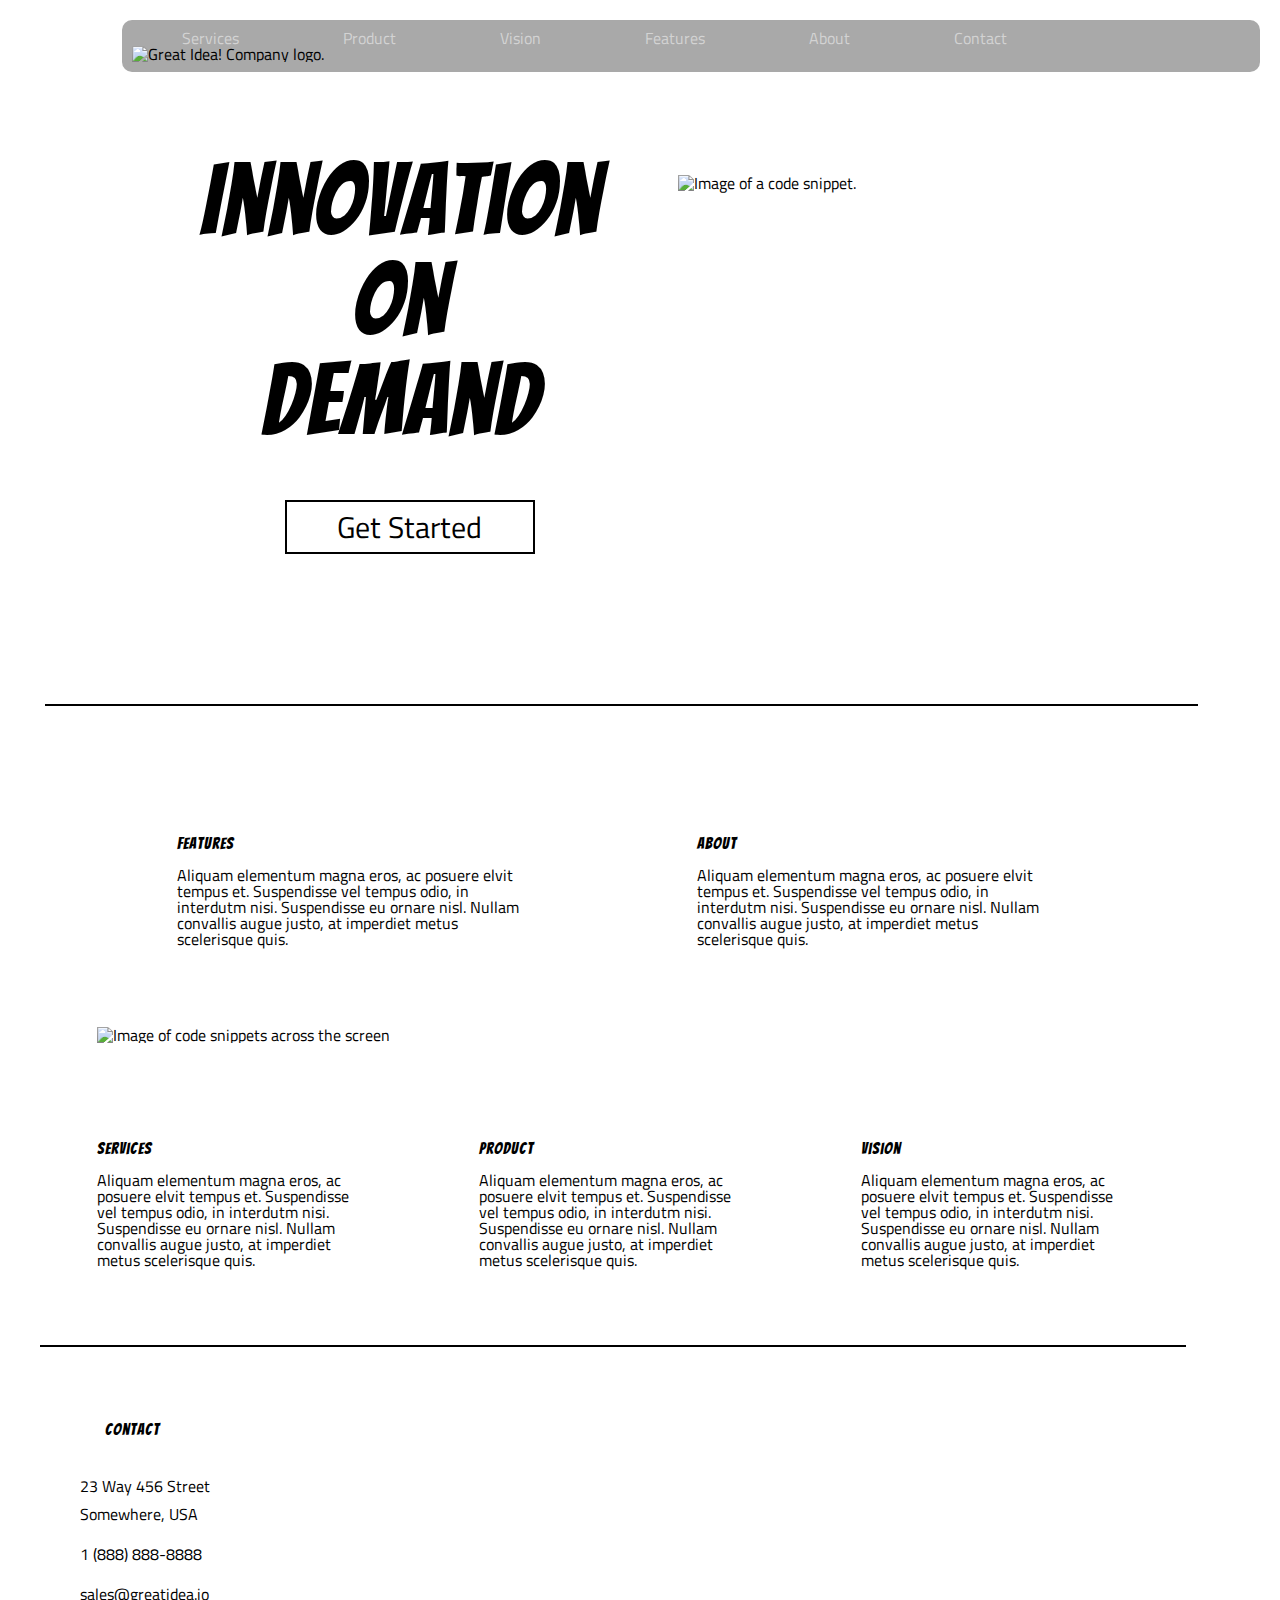
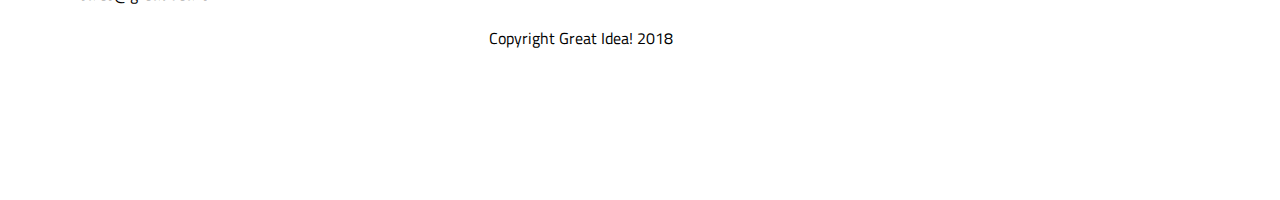
==== great-idea/index.html @ 1a120cb6 "loaded my HTML and CSS from my other project" ====
<!doctype html>

<html lang="en">
<head>
  <meta charset="utf-8">

  <title>Great Idea!</title>

  <link href="https://fonts.googleapis.com/css?family=Bangers|Titillium+Web" rel="stylesheet">
  <link rel="stylesheet" href="css/index.css">

  <!--[if lt IE 9]>
    <script src="https://cdnjs.cloudflare.com/ajax/libs/html5shiv/3.7.3/html5shiv.js"></script>
  <![endif]-->
</head>
  <body>
    <!--This div contains the navigation bar-->
    <div class="header">
      <header class="navbar">
        <nav>
          <a href="services.html">Services</a>
          <a href="#">Product</a>
          <a href="#">Vision</a>
          <a href="#">Features</a>
          <a href="#">About</a>
          <a href="#">Contact</a>
        </nav>
        <!--this is the small nav pictutre in the top right corner of the page-->
        <img class="logo" src="img/logo.png" alt="Great Idea! Company logo.">
      <header> 
    </div>
    <!--this div is the top section with the big title and big photo-->
    <div class="topsection">
      <section class="main-title">
        <h1>Innovation<br>On<br>Demand</h1>
        <div class="button">Get Started</div>
        <!--this is the big circle picture -->
        <img class="mid" src="img/header-img.png" alt="Image of a code snippet.">
      </section>
    </div>
    <!--this div is the main content of the page. it contains thw 5 sections and the one big picture-->
    <div class="maincontent">
      <section class="features">
        <h2>Features</h2>
        <p>Aliquam elementum magna eros, ac posuere elvit tempus et. Suspendisse vel tempus odio, in interdutm nisi. Suspendisse eu ornare nisl. Nullam convallis augue justo, at imperdiet metus scelerisque quis.
        </p>
      </section>
      <section class="about">
        <h2>About</h2>
        <p>Aliquam elementum magna eros, ac posuere elvit tempus et. Suspendisse vel tempus odio, in interdutm nisi. Suspendisse eu ornare nisl. Nullam convallis augue justo, at imperdiet metus scelerisque quis.
        </p>
      </section>
      <div>
        <!--this is the big picture in between the sections. This is the last picture on the page-->
        <img class="middle-img" src="img/mid-page-accent.jpg" alt="Image of code snippets across the screen">
      </div>
      <section class="services">
        <h2>Services</h2>
        <p>Aliquam elementum magna eros, ac posuere elvit tempus et. Suspendisse vel tempus odio, in interdutm nisi. Suspendisse eu ornare nisl. Nullam convallis augue justo, at imperdiet metus scelerisque quis.
        </p>
      </section>
      <section class="product">
        <h2>Product</h2>
        <p>Aliquam elementum magna eros, ac posuere elvit tempus et. Suspendisse vel tempus odio, in interdutm nisi. Suspendisse eu ornare nisl. Nullam convallis augue justo, at imperdiet metus scelerisque quis.
        </p>
      </section>
      <section class="vision">
        <h2>Vision</h2>
        <p>Aliquam elementum magna eros, ac posuere elvit tempus et. Suspendisse vel tempus odio, in interdutm nisi. Suspendisse eu ornare nisl. Nullam convallis augue justo, at imperdiet metus scelerisque quis.
        </p>
      </section>
    </div>
    <!--this div is the footer element and contains all the information after the last border-->
    <div class="footer">
      <footer>
        <h4>Contact</h4>
        <address>
          23 Way 456 Street<br>
          Somewhere, USA
          <span id="line"><br>1 (888) 888-8888<br>
          sales@greatidea.io</span>
        <address><br>
        <span id="copy">Copyright Great Idea! 2018</span>
      </footer>
    </div>   
  </body>
</html>
---- great-idea/css/index.css ----
/* http://meyerweb.com/eric/tools/css/reset/ 
   v2.0 | 20110126
   License: none (public domain)
*/

html, body, div, span, applet, object, iframe,
h1, h2, h3, h4, h5, h6, p, blockquote, pre,
a, abbr, acronym, address, big, cite, code,
del, dfn, em, img, ins, kbd, q, s, samp,
small, strike, strong, sub, sup, tt, var,
b, u, i, center,
dl, dt, dd, ol, ul, li,
fieldset, form, label, legend,
table, caption, tbody, tfoot, thead, tr, th, td,
article, aside, canvas, details, embed, 
figure, figcaption, footer, header, hgroup, 
menu, nav, output, ruby, section, summary,
time, mark, audio, video {
	margin: 0;
	padding: 0;
	border: 0;
	font-size: 100%;
	font: inherit;
	vertical-align: baseline;
}
/* HTML5 display-role reset for older browsers */
article, aside, details, figcaption, figure, 
footer, header, hgroup, menu, nav, section {
	display: block;
}
body {
	line-height: 1;
}
ol, ul {
	list-style: none;
}
blockquote, q {
	quotes: none;
}
blockquote:before, blockquote:after,
q:before, q:after {
	content: '';
	content: none;
}
table {
	border-collapse: collapse;
	border-spacing: 0;
}

/* Set every element's box-sizing to border-box */
* {
    box-sizing: border-box;
}

html, body {
    height: 100%;
    font-family: 'Titillium Web', sans-serif;
}

h1, h2, h3, h4, h5 {
    font-family: 'Bangers', cursive;
    letter-spacing: 1px;
    margin-bottom: 15px;
}
*{
	width: width 100%;
	margin:0px;
	padding:0px;
}
/* Copy and paste your work from yesterday here and start to refactor into flexbox */
/*starting from the top of the page and working my way down*/
/*starting from the top of the page and working my way down*/
body{
   margin: 20px;
}
/*this is the start of the nav bar styles*/
.navbar{
  margin:20px; 
}
.header{
  position:absolute; 
  top:0px;
  left:8%;
  
}

.navbar{
  position:fixed;
  background-color:darkgrey;
  padding:10px;
  border-radius: 10px;
  z-index: 10;
}
.navbar a{
  color: lightgrey; 
  text-decoration: none;
  text-align: center;
  padding:25px;
  margin:25px;
  
}

.navbar a:hover{
  color:black;
}

nav{
  display:inline;
}
/*this is the start of the top section styles*/
h1{
  font-size: 100px;
  margin:150px auto 50px 250px;	
  text-align: center;
  position: relative;
  left:-30%;
}

.button{
  border: black solid 2px;
  font-size: 30px;
  text-align: center;
  padding: 10px 20px;
  max-width: 250px;
  margin: auto auto auto 240px;
  position: relative;
}

.button:hover{
  background-color:lightgrey;
}

.topsection{
  border-bottom: black 2px solid;
  margin-left:2% ;
  margin-right: 5%;
  margin-bottom: 50px;
  padding-bottom: 150px;
}
/*this is the big circle photo style*/
.mid{
  display: inline-block;
  position: absolute;
  top: 175px;
  right:8%;
  width: 500px;
  height:500px;
}

/*this is the start of the main content section. these styles are for the 5 sections elements and the big photo*/
/*styling for the top two sections about the photo*/
.maincontent .features, .about{
  max-width: 45%;
  display: inline-block; 
  position: relative;
  left:5%;
  padding: 7%;
}
/*this is the big photo in between the sections*/
.middle-img{
   display:block;
   position:relative;
   width: 90%;
   left:5%;

}
/*this is styling for the bottom three section below the big photo*/
.services, .product , .vision{
   display:inline-block;
   position: relative; 
   max-width: 33%;
   padding:5%;
   margin-top: 40px;
   margin-bottom: 20px;
}

.maincontent{
   border-bottom: black 2px solid;
   margin: 20px;
  margin-right:6%;
}
/*this is the start of the styling for the footer element*/
#line{
   line-height: 40px; 
}

#copy{
   position: relative;
   left:33%;	
   padding-bottom: 150px;
}

.footer{
  position: relative ;
  left: 60px;
  top: 30px;
}
/*this was top give space between the copy right and the botttom of the page*/
.footer h4{
  padding:25px;
}
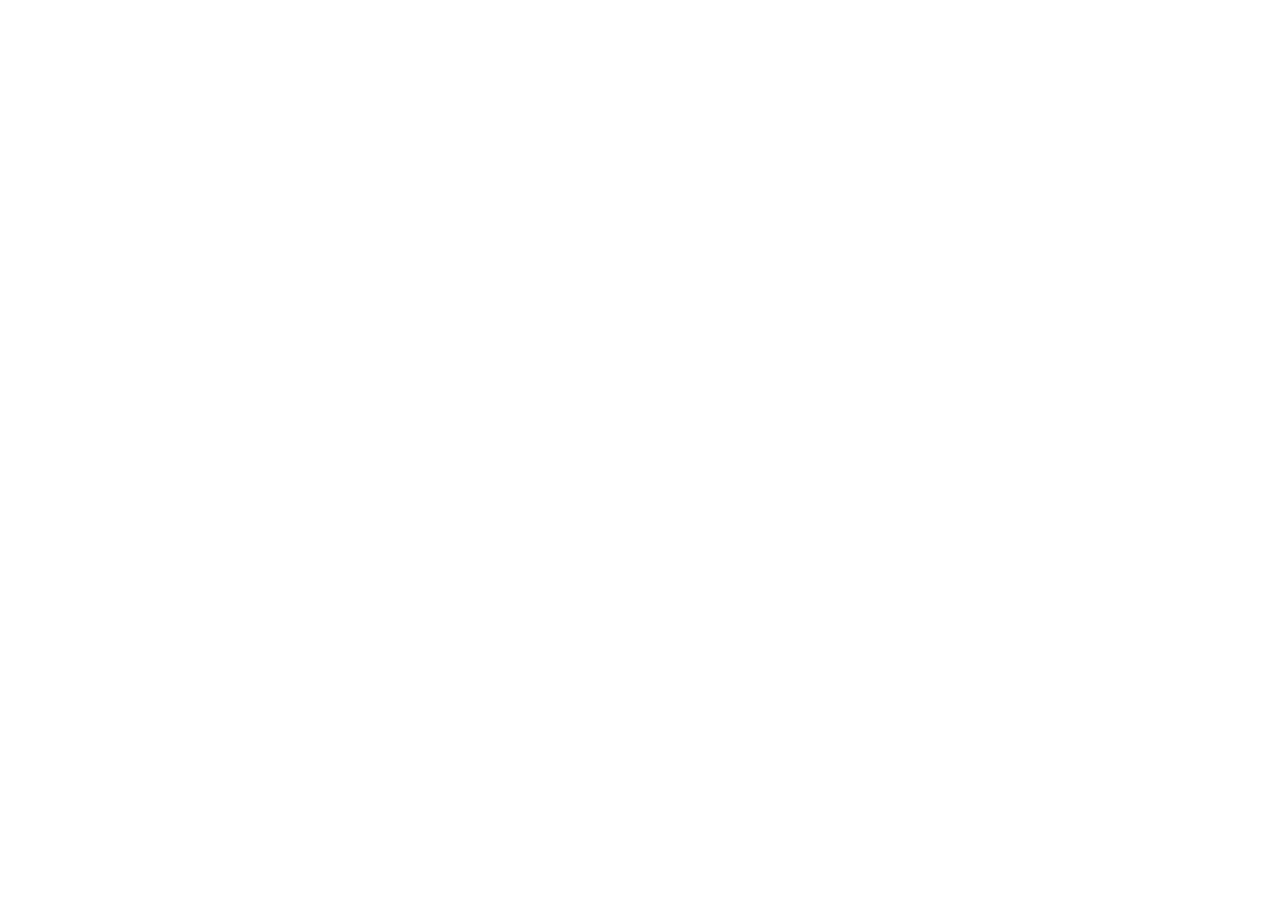
==== commit 1e5e7c31: "before i added my index.html from my other project" ====
--- a/great-idea/index.html
+++ b/great-idea/index.html
@@ -14,74 +14,5 @@
   <![endif]-->
 </head>
   <body>
-    <!--This div contains the navigation bar-->
-    <div class="header">
-      <header class="navbar">
-        <nav>
-          <a href="services.html">Services</a>
-          <a href="#">Product</a>
-          <a href="#">Vision</a>
-          <a href="#">Features</a>
-          <a href="#">About</a>
-          <a href="#">Contact</a>
-        </nav>
-        <!--this is the small nav pictutre in the top right corner of the page-->
-        <img class="logo" src="img/logo.png" alt="Great Idea! Company logo.">
-      <header> 
-    </div>
-    <!--this div is the top section with the big title and big photo-->
-    <div class="topsection">
-      <section class="main-title">
-        <h1>Innovation<br>On<br>Demand</h1>
-        <div class="button">Get Started</div>
-        <!--this is the big circle picture -->
-        <img class="mid" src="img/header-img.png" alt="Image of a code snippet.">
-      </section>
-    </div>
-    <!--this div is the main content of the page. it contains thw 5 sections and the one big picture-->
-    <div class="maincontent">
-      <section class="features">
-        <h2>Features</h2>
-        <p>Aliquam elementum magna eros, ac posuere elvit tempus et. Suspendisse vel tempus odio, in interdutm nisi. Suspendisse eu ornare nisl. Nullam convallis augue justo, at imperdiet metus scelerisque quis.
-        </p>
-      </section>
-      <section class="about">
-        <h2>About</h2>
-        <p>Aliquam elementum magna eros, ac posuere elvit tempus et. Suspendisse vel tempus odio, in interdutm nisi. Suspendisse eu ornare nisl. Nullam convallis augue justo, at imperdiet metus scelerisque quis.
-        </p>
-      </section>
-      <div>
-        <!--this is the big picture in between the sections. This is the last picture on the page-->
-        <img class="middle-img" src="img/mid-page-accent.jpg" alt="Image of code snippets across the screen">
-      </div>
-      <section class="services">
-        <h2>Services</h2>
-        <p>Aliquam elementum magna eros, ac posuere elvit tempus et. Suspendisse vel tempus odio, in interdutm nisi. Suspendisse eu ornare nisl. Nullam convallis augue justo, at imperdiet metus scelerisque quis.
-        </p>
-      </section>
-      <section class="product">
-        <h2>Product</h2>
-        <p>Aliquam elementum magna eros, ac posuere elvit tempus et. Suspendisse vel tempus odio, in interdutm nisi. Suspendisse eu ornare nisl. Nullam convallis augue justo, at imperdiet metus scelerisque quis.
-        </p>
-      </section>
-      <section class="vision">
-        <h2>Vision</h2>
-        <p>Aliquam elementum magna eros, ac posuere elvit tempus et. Suspendisse vel tempus odio, in interdutm nisi. Suspendisse eu ornare nisl. Nullam convallis augue justo, at imperdiet metus scelerisque quis.
-        </p>
-      </section>
-    </div>
-    <!--this div is the footer element and contains all the information after the last border-->
-    <div class="footer">
-      <footer>
-        <h4>Contact</h4>
-        <address>
-          23 Way 456 Street<br>
-          Somewhere, USA
-          <span id="line"><br>1 (888) 888-8888<br>
-          sales@greatidea.io</span>
-        <address><br>
-        <span id="copy">Copyright Great Idea! 2018</span>
-      </footer>
-    </div>   
   </body>
 </html>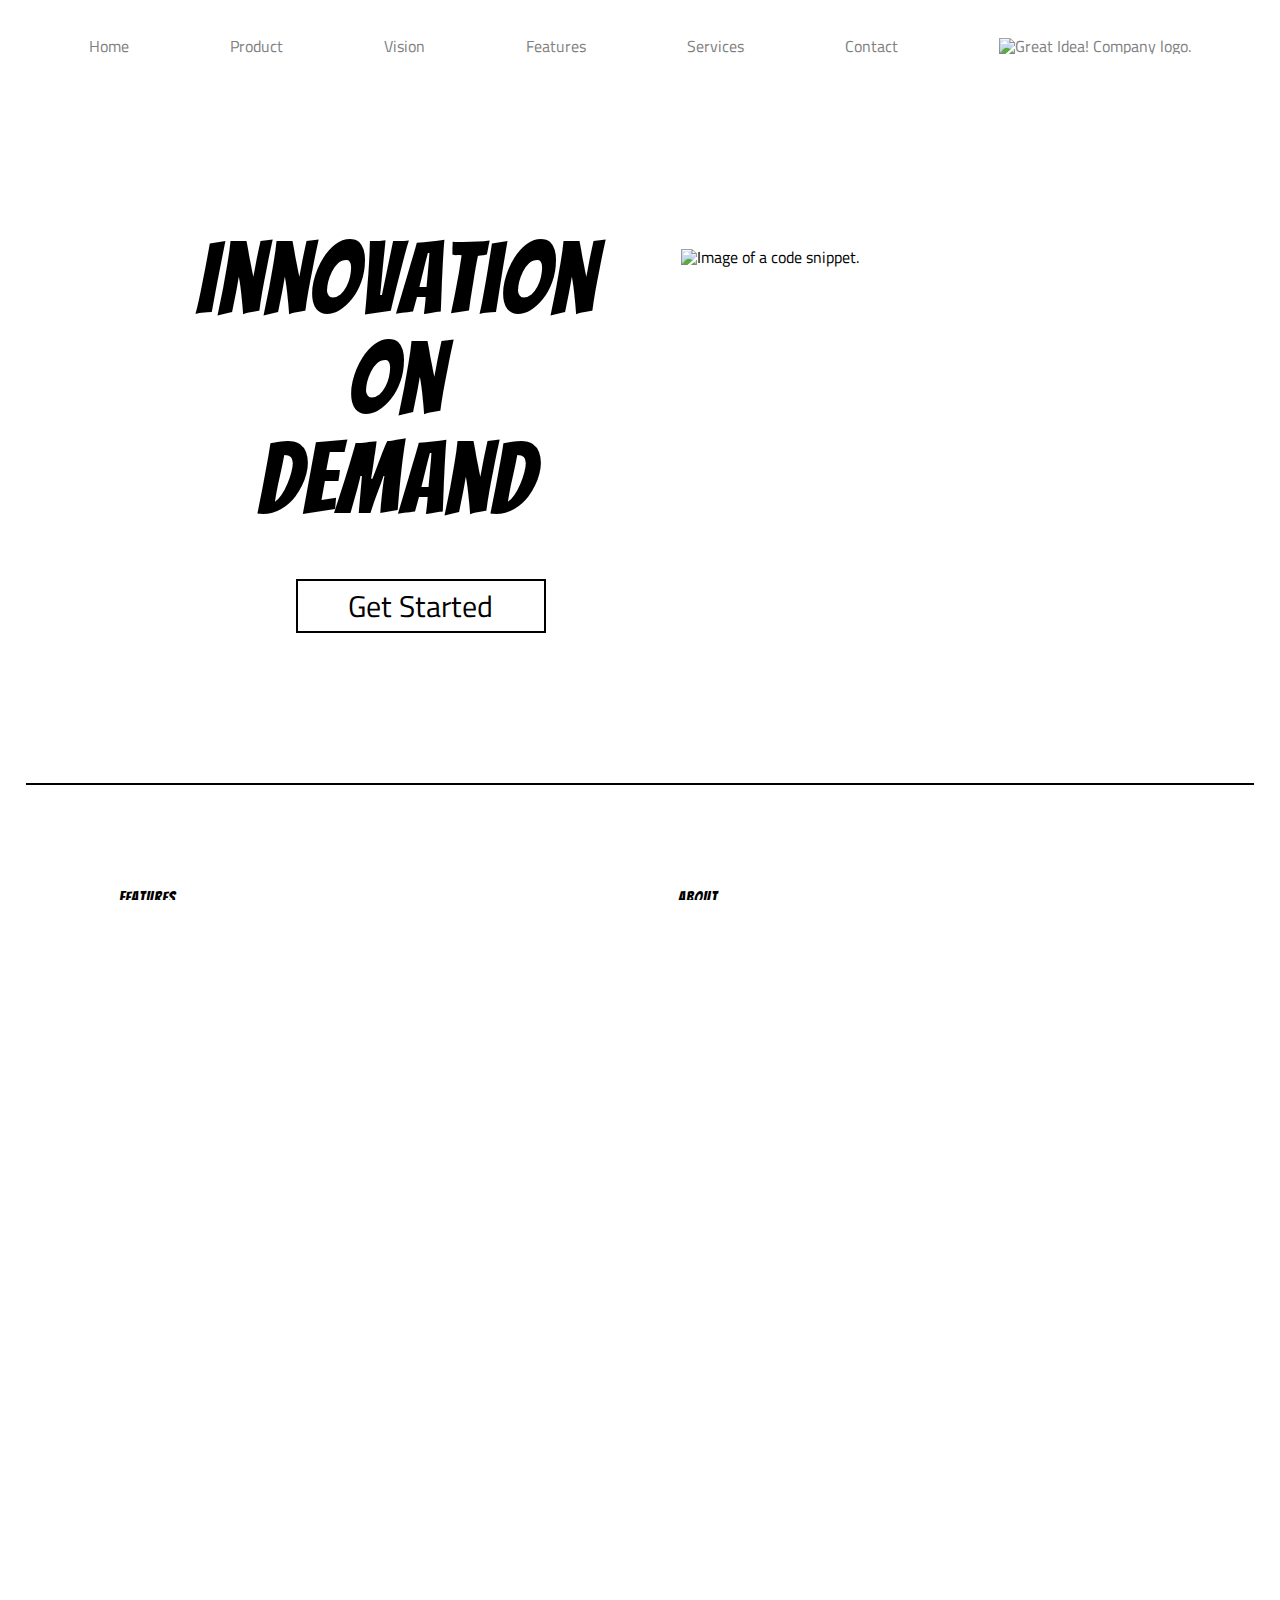
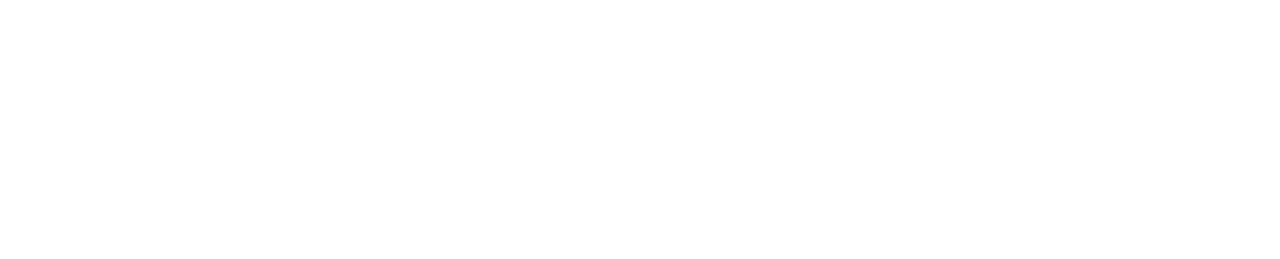
==== commit edc03d13: "just connected the two webpages and am commit and pushing this before i start the stretch goals and " ====
--- a/great-idea/index.html
+++ b/great-idea/index.html
@@ -13,6 +13,74 @@
     <script src="https://cdnjs.cloudflare.com/ajax/libs/html5shiv/3.7.3/html5shiv.js"></script>
   <![endif]-->
 </head>
-  <body>
+    <body>
+      <!--This div contains the navigation bar-->
+      <div class="header">
+        <header>
+          <nav class="navcontainer">
+            <a class="box" href="index.html">Home</a>
+            <a class="box" href="#">Product</a>
+            <a class="box" href="#">Vision</a>
+            <a class="box" href="#">Features</a>
+            <a class="box" href="services.html">Services</a>
+            <a class="box" href="#">Contact</a>
+            <img class="box box6" src="img/logo.png" alt="Great Idea! Company logo.">
+          </nav>
+        <header> 
+      </div>
+      <!--this div is the top section with the big title and big photo-->
+      <div class="topsection">
+        <section class="main-title">
+          <h1>Innovation<br>On<br>Demand</h1>
+          <div class="button">Get Started</div>
+          <!--this is the big circle picture -->
+          <img class="mid" src="img/header-img.png" alt="Image of a code snippet.">
+        </section>
+      </div>
+      <!--this div is the main content of the page. it contains thw 5 sections and the one big picture-->
+      <div class="maincontent">
+        <section class="features">
+          <h2>Features</h2>
+          <p>Aliquam elementum magna eros, ac posuere elvit tempus et. Suspendisse vel tempus odio, in interdutm nisi. Suspendisse eu ornare nisl. Nullam convallis augue justo, at imperdiet metus scelerisque quis.
+          </p>
+        </section>
+        <section class="about">
+          <h2>About</h2>
+          <p>Aliquam elementum magna eros, ac posuere elvit tempus et. Suspendisse vel tempus odio, in interdutm nisi. Suspendisse eu ornare nisl. Nullam convallis augue justo, at imperdiet metus scelerisque quis.
+          </p>
+        </section>
+        <div>
+          <!--this is the big picture in between the sections. This is the last picture on the page-->
+          <img class="middle-img" src="img/mid-page-accent.jpg" alt="Image of code snippets across the screen">
+        </div>
+        <section class="services">
+          <h2>Services</h2>
+          <p>Aliquam elementum magna eros, ac posuere elvit tempus et. Suspendisse vel tempus odio, in interdutm nisi. Suspendisse eu ornare nisl. Nullam convallis augue justo, at imperdiet metus scelerisque quis.
+          </p>
+        </section>
+        <section class="product">
+          <h2>Product</h2>
+          <p>Aliquam elementum magna eros, ac posuere elvit tempus et. Suspendisse vel tempus odio, in interdutm nisi. Suspendisse eu ornare nisl. Nullam convallis augue justo, at imperdiet metus scelerisque quis.
+          </p>
+        </section>
+        <section class="vision">
+          <h2>Vision</h2>
+          <p>Aliquam elementum magna eros, ac posuere elvit tempus et. Suspendisse vel tempus odio, in interdutm nisi. Suspendisse eu ornare nisl. Nullam convallis augue justo, at imperdiet metus scelerisque quis.
+          </p>
+        </section>
+      </div>
+      <!--this div is the footer element and contains all the information after the last border-->
+      <div class="footer">
+        <footer>
+          <h4>Contact</h4>
+          <address>
+            23 Way 456 Street<br>
+            Somewhere, USA
+            <span id="line"><br>1 (888) 888-8888<br>
+            sales@greatidea.io</span>
+          <address><br>
+          <span id="copy">Copyright Great Idea! 2018</span>
+        </footer>
+      </div>
   </body>
 </html>--- a/great-idea/css/index.css
+++ b/great-idea/css/index.css
@@ -55,6 +55,7 @@
 html, body {
     height: 100%;
     font-family: 'Titillium Web', sans-serif;
+    overflow-x: hidden;
 }
 
 h1, h2, h3, h4, h5 {
@@ -62,140 +63,123 @@
     letter-spacing: 1px;
     margin-bottom: 15px;
 }
-*{
-	width: width 100%;
-	margin:0px;
-	padding:0px;
-}
-/* Copy and paste your work from yesterday here and start to refactor into flexbox */
+
+/* Your code starts here! */
+
 /*starting from the top of the page and working my way down*/
-/*starting from the top of the page and working my way down*/
-body{
-   margin: 20px;
-}
+
 /*this is the start of the nav bar styles*/
-.navbar{
-  margin:20px; 
-}
-.header{
-  position:absolute; 
-  top:0px;
-  left:8%;
-  
+.navcontainer{
+    display: flex;
+    justify-content: space-evenly;
+    align-items: center;
+    margin: 1%;
+    max-width: 100%;
 }
 
-.navbar{
-  position:fixed;
-  background-color:darkgrey;
-  padding:10px;
-  border-radius: 10px;
-  z-index: 10;
+.box{
+  justify-content: center;
+  vertical-align: text-bottom;
+  padding:2%;
+  text-decoration: none;
+  color:grey;   
 }
-.navbar a{
-  color: lightgrey; 
-  text-decoration: none;
-  text-align: center;
-  padding:25px;
-  margin:25px;
-  
+.box:hover{
+  color:black;
+
 }
-
-.navbar a:hover{
-  color:black;
-}
-
-nav{
-  display:inline;
-}
-/*this is the start of the top section styles*/
 h1{
-  font-size: 100px;
-  margin:150px auto 50px 250px;	
-  text-align: center;
-  position: relative;
-  left:-30%;
+	font-size: 100px;
+	margin:150px auto 50px 250px;	
+	text-align: center;
+	position: relative;
+	left:-30%;
 }
 
 .button{
-  border: black solid 2px;
-  font-size: 30px;
-  text-align: center;
-  padding: 10px 20px;
-  max-width: 250px;
-  margin: auto auto auto 240px;
-  position: relative;
+	border: black solid 2px;
+	font-size: 30px;
+	text-align: center;
+	padding: 10px 20px;
+	max-width: 250px;
+	margin: auto auto auto 270px;
+	position: relative;
 }
 
 .button:hover{
-  background-color:lightgrey;
+	background-color:lightgrey;
 }
 
 .topsection{
-  border-bottom: black 2px solid;
-  margin-left:2% ;
-  margin-right: 5%;
-  margin-bottom: 50px;
-  padding-bottom: 150px;
+	border-bottom: black 2px solid;
+	margin-left:2% ;
+	margin-right: 2%;
+	margin-bottom: 50px;
+	padding-bottom: 150px;
+	position: relative;
 }
 /*this is the big circle photo style*/
 .mid{
-  display: inline-block;
-  position: absolute;
-  top: 175px;
-  right:8%;
-  width: 500px;
-  height:500px;
+	display: inline-block;
+	position: absolute;
+	top:20px;
+	right:6%;
+	width: 500px;
+	height:500px;
 }
 
 /*this is the start of the main content section. these styles are for the 5 sections elements and the big photo*/
 /*styling for the top two sections about the photo*/
 .maincontent .features, .about{
-  max-width: 45%;
-  display: inline-block; 
-  position: relative;
-  left:5%;
-  padding: 7%;
+	max-width: 45%;
+	display: inline-block; 
+	position: relative;
+	left:4%;
+  padding: 4%;
+  line-height: 170%;
 }
 /*this is the big photo in between the sections*/
-.middle-img{
-   display:block;
-   position:relative;
-   width: 90%;
-   left:5%;
+ .middle-img{
+	 display:block;
+	 position:relative;
+	 width: 90%;
+	 left:5%;
 
-}
+ }
 /*this is styling for the bottom three section below the big photo*/
-.services, .product , .vision{
-   display:inline-block;
-   position: relative; 
-   max-width: 33%;
-   padding:5%;
-   margin-top: 40px;
+ .services, .product , .vision{
+	 display:inline-block;
+	 position: relative; 
+	 max-width: 33%;
+	 padding:5%;
+	 margin-top: 40px;
    margin-bottom: 20px;
-}
+   line-height: 170%;
+ }
 
-.maincontent{
-   border-bottom: black 2px solid;
-   margin: 20px;
-  margin-right:6%;
-}
-/*this is the start of the styling for the footer element*/
-#line{
-   line-height: 40px; 
-}
+ .maincontent{
+	 border-bottom: black 2px solid;
+	 margin: 20px;
+	margin-right:2%;
+ }
+ /*this is the start of the styling for the footer element*/
+ #line{
+	 line-height: 40px; 
+ }
 
-#copy{
-   position: relative;
-   left:33%;	
-   padding-bottom: 150px;
-}
+ #copy{
+	 position: relative;
+	 left:36%;	
+	 padding-bottom: 5%;
+ }
 
 .footer{
-  position: relative ;
-  left: 60px;
-  top: 30px;
+	position: relative ;
+	left: 60px;
+	top: 30px;
 }
 /*this was top give space between the copy right and the botttom of the page*/
 .footer h4{
-  padding:25px;
-}+	padding:25px;
+}
+
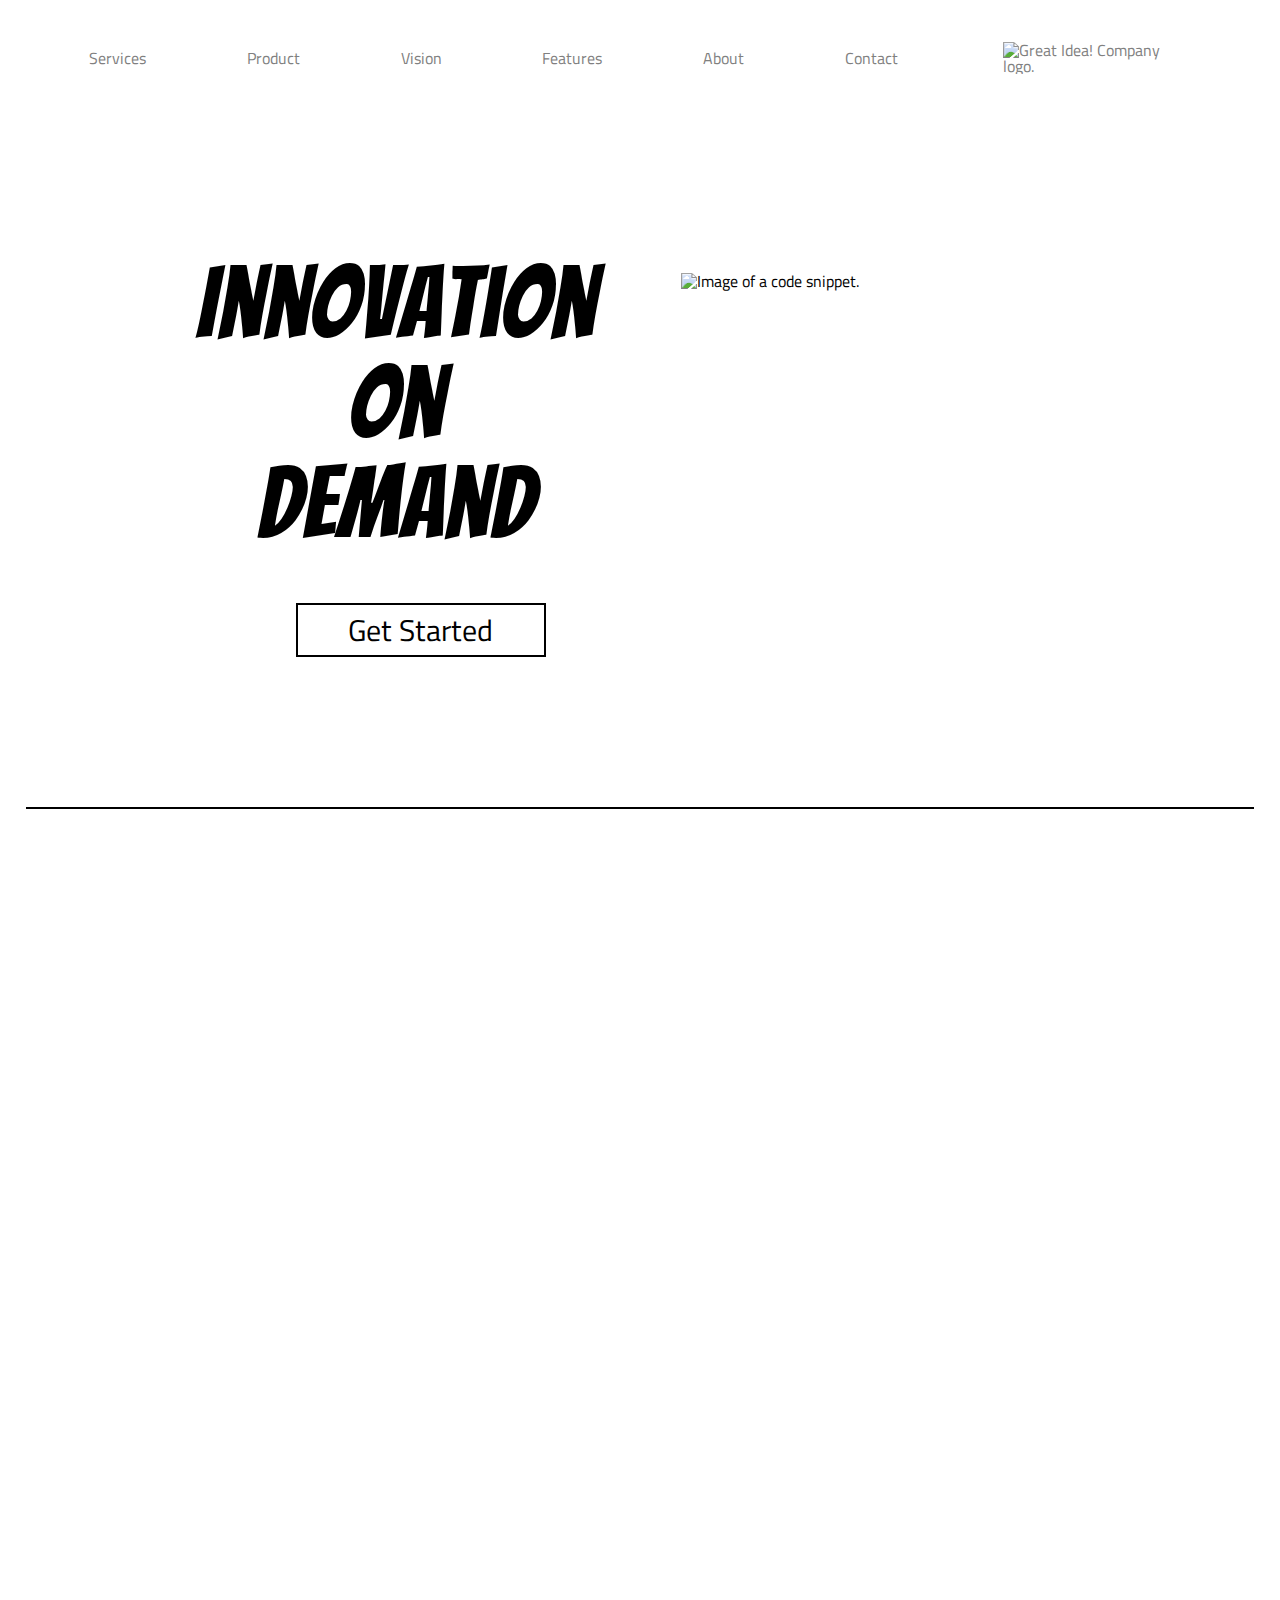
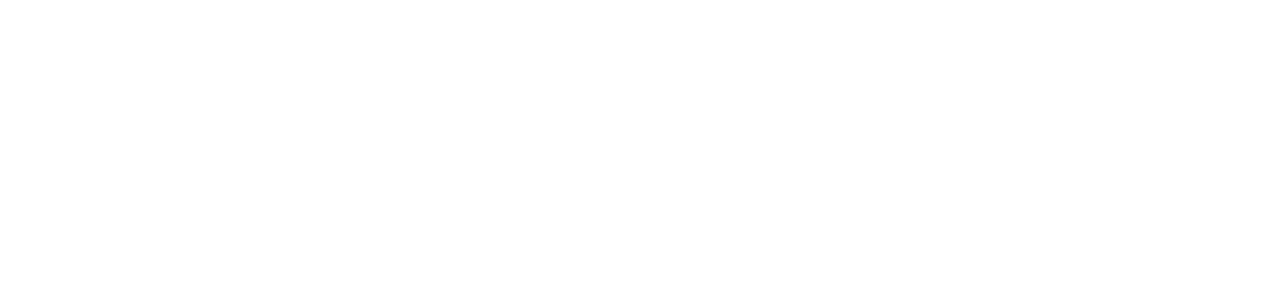
==== commit 4361509f: "this is the newly updated file with the logo as the home page" ====
--- a/great-idea/index.html
+++ b/great-idea/index.html
@@ -18,13 +18,13 @@
       <div class="header">
         <header>
           <nav class="navcontainer">
-            <a class="box" href="index.html">Home</a>
+            <a class="box" href="services.html">Services</a>
             <a class="box" href="#">Product</a>
             <a class="box" href="#">Vision</a>
             <a class="box" href="#">Features</a>
-            <a class="box" href="services.html">Services</a>
+            <a class="box" href="#">About</a>
             <a class="box" href="#">Contact</a>
-            <img class="box box6" src="img/logo.png" alt="Great Idea! Company logo.">
+            <a class="box box10"><img class="box box6" src="img/logo.png" alt="Great Idea! Company logo."></a>
           </nav>
         <header> 
       </div>
--- a/great-idea/css/index.css
+++ b/great-idea/css/index.css
@@ -87,6 +87,10 @@
 .box:hover{
   color:black;
 
+}
+
+.box10:hover{
+  opacity: 0.4;
 }
 h1{
 	font-size: 100px;
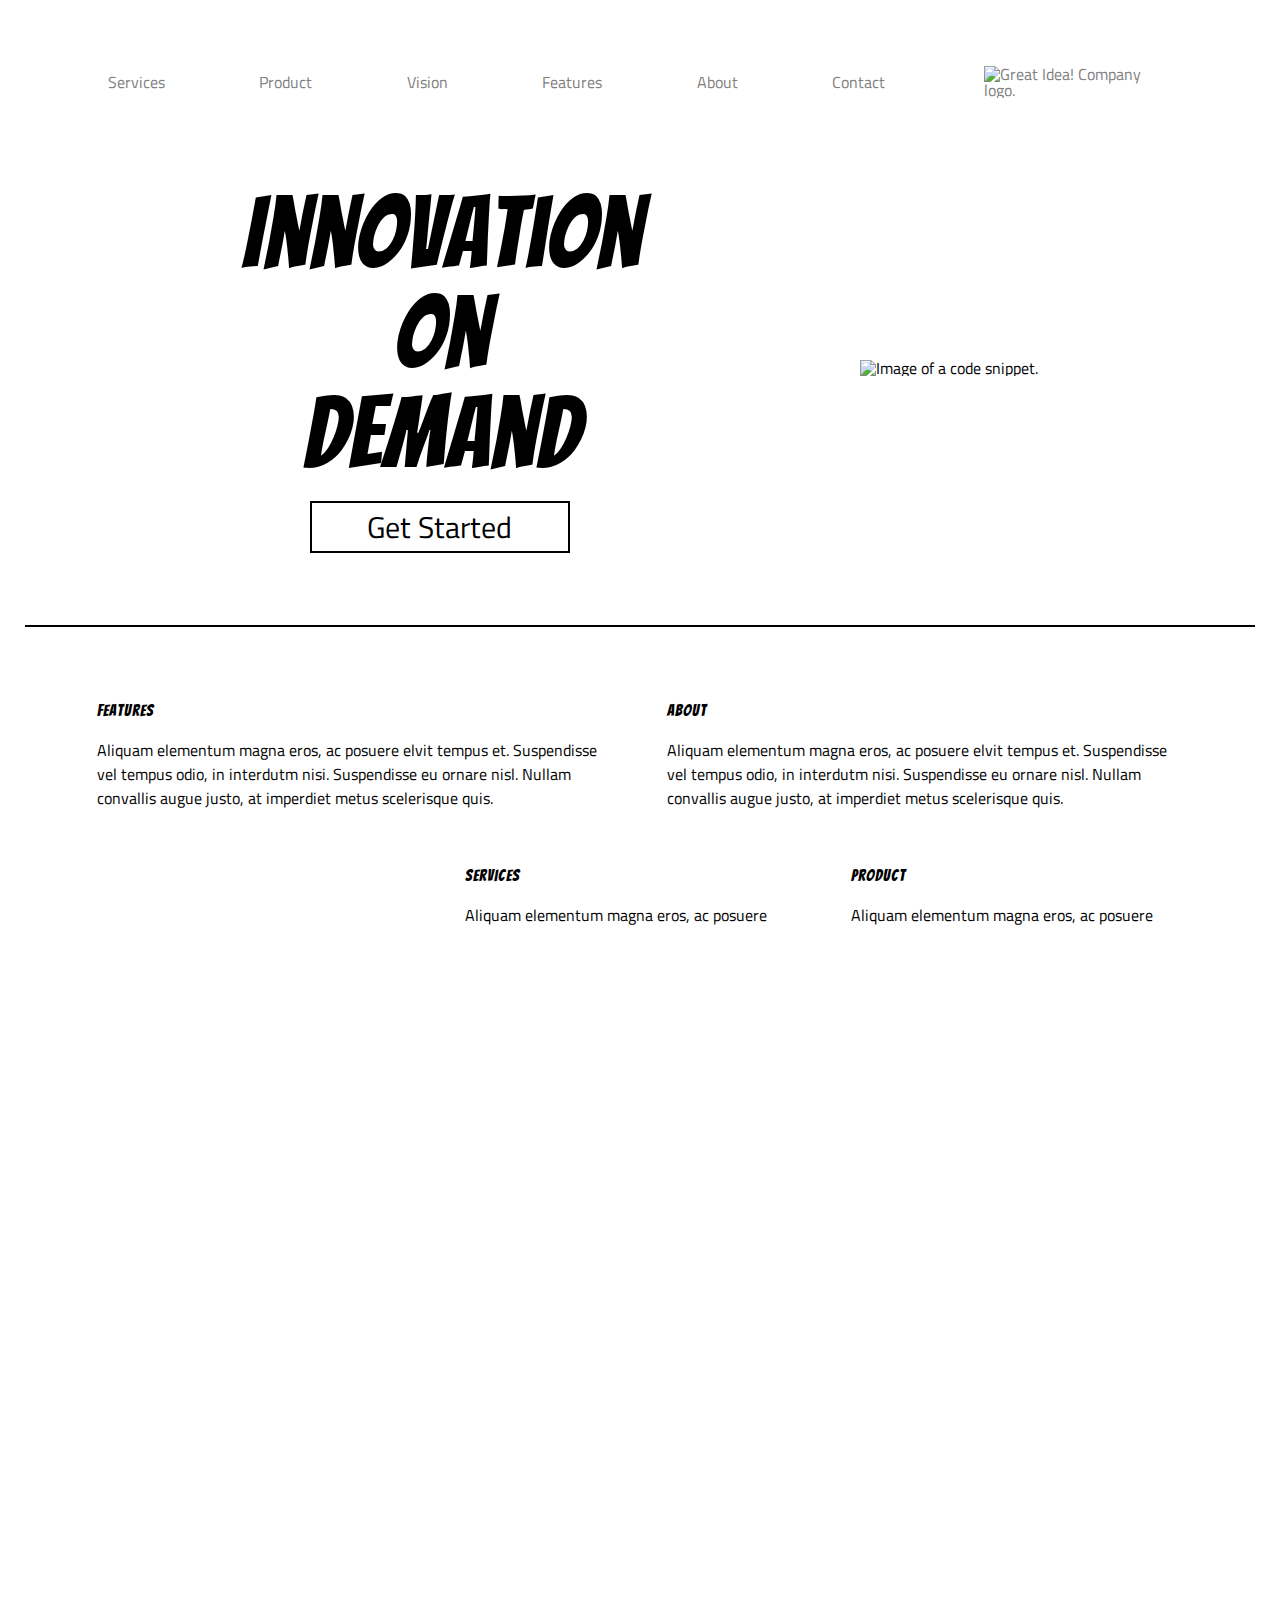
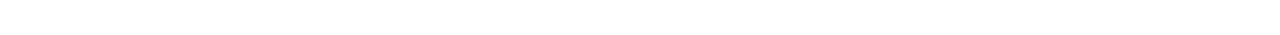
==== commit d8343028: "this is my website with 3 pages, one that is unfiished still, but the first home page is completely " ====
--- a/great-idea/index.html
+++ b/great-idea/index.html
@@ -23,7 +23,7 @@
             <a class="box" href="#">Vision</a>
             <a class="box" href="#">Features</a>
             <a class="box" href="#">About</a>
-            <a class="box" href="#">Contact</a>
+            <a class="box" href="contact.html">Contact</a>
             <a class="box box10"><img class="box box6" src="img/logo.png" alt="Great Idea! Company logo."></a>
           </nav>
         <header> 
@@ -31,39 +31,41 @@
       <!--this div is the top section with the big title and big photo-->
       <div class="topsection">
         <section class="main-title">
-          <h1>Innovation<br>On<br>Demand</h1>
-          <div class="button">Get Started</div>
+          <div class="boxx box11">
+            <h1>Innovation<br>On<br>Demand</h1>
+            <div class="button">Get Started</div>
+          </div>
           <!--this is the big circle picture -->
-          <img class="mid" src="img/header-img.png" alt="Image of a code snippet.">
+          <img class="boxx" src="img/header-img.png" alt="Image of a code snippet.">
         </section>
       </div>
       <!--this div is the main content of the page. it contains thw 5 sections and the one big picture-->
       <div class="maincontent">
-        <section class="features">
+        <section class="boxes features">
           <h2>Features</h2>
           <p>Aliquam elementum magna eros, ac posuere elvit tempus et. Suspendisse vel tempus odio, in interdutm nisi. Suspendisse eu ornare nisl. Nullam convallis augue justo, at imperdiet metus scelerisque quis.
           </p>
         </section>
-        <section class="about">
+        <section class="boxes about">
           <h2>About</h2>
           <p>Aliquam elementum magna eros, ac posuere elvit tempus et. Suspendisse vel tempus odio, in interdutm nisi. Suspendisse eu ornare nisl. Nullam convallis augue justo, at imperdiet metus scelerisque quis.
           </p>
         </section>
         <div>
           <!--this is the big picture in between the sections. This is the last picture on the page-->
-          <img class="middle-img" src="img/mid-page-accent.jpg" alt="Image of code snippets across the screen">
+          <img class="boxes middle-img" src="img/mid-page-accent.jpg" alt="Image of code snippets across the screen">
         </div>
-        <section class="services">
+        <section class="boxes services">
           <h2>Services</h2>
           <p>Aliquam elementum magna eros, ac posuere elvit tempus et. Suspendisse vel tempus odio, in interdutm nisi. Suspendisse eu ornare nisl. Nullam convallis augue justo, at imperdiet metus scelerisque quis.
           </p>
         </section>
-        <section class="product">
+        <section class="boxes product">
           <h2>Product</h2>
           <p>Aliquam elementum magna eros, ac posuere elvit tempus et. Suspendisse vel tempus odio, in interdutm nisi. Suspendisse eu ornare nisl. Nullam convallis augue justo, at imperdiet metus scelerisque quis.
           </p>
         </section>
-        <section class="vision">
+        <section class="boxes vision">
           <h2>Vision</h2>
           <p>Aliquam elementum magna eros, ac posuere elvit tempus et. Suspendisse vel tempus odio, in interdutm nisi. Suspendisse eu ornare nisl. Nullam convallis augue justo, at imperdiet metus scelerisque quis.
           </p>
@@ -76,10 +78,14 @@
           <address>
             23 Way 456 Street<br>
             Somewhere, USA
-            <span id="line"><br>1 (888) 888-8888<br>
-            sales@greatidea.io</span>
-          <address><br>
-          <span id="copy">Copyright Great Idea! 2018</span>
+          </address>
+          <br>
+          <div class="phone">
+              1 (888) 888-8888
+              <br>
+              sales@greatidea.io
+          </div>
+          <div class="copy">Copyright Great Idea! 2018</div>
         </footer>
       </div>
   </body>
--- a/great-idea/css/index.css
+++ b/great-idea/css/index.css
@@ -55,7 +55,8 @@
 html, body {
     height: 100%;
     font-family: 'Titillium Web', sans-serif;
-    overflow-x: hidden;
+	overflow-x: hidden;
+	margin:1%;
 }
 
 h1, h2, h3, h4, h5 {
@@ -76,7 +77,7 @@
     margin: 1%;
     max-width: 100%;
 }
-
+/*these are the nav items in the top flex container*/
 .box{
   justify-content: center;
   vertical-align: text-bottom;
@@ -84,106 +85,93 @@
   text-decoration: none;
   color:grey;   
 }
+/*this is for the nav items to change color when you hover over top of them */
 .box:hover{
   color:black;
 
 }
-
+/*this fades the logo button in the nav bar. I did this because iI made this a clickable item on the nav bar*/
 .box10:hover{
   opacity: 0.4;
 }
+
 h1{
 	font-size: 100px;
-	margin:150px auto 50px 250px;	
 	text-align: center;
-	position: relative;
-	left:-30%;
+
 }
-
+.main-title{
+	display:flex;
+	justify-content: space-evenly;
+	border-bottom: black 2px solid;
+	padding-bottom: 8vh;
+	padding-top: 5vh;
+	align-items: center;
+	align-content: center;
+}
 .button{
 	border: black solid 2px;
 	font-size: 30px;
 	text-align: center;
-	padding: 10px 20px;
-	max-width: 250px;
-	margin: auto auto auto 270px;
-	position: relative;
+	width:260px;
+	margin-left: 7.5vh;
+	padding:1vh;
+	margin-top: 2vh;
 }
 
 .button:hover{
 	background-color:lightgrey;
 }
 
-.topsection{
-	border-bottom: black 2px solid;
-	margin-left:2% ;
-	margin-right: 2%;
-	margin-bottom: 50px;
-	padding-bottom: 150px;
-	position: relative;
-}
+
 /*this is the big circle photo style*/
 .mid{
-	display: inline-block;
-	position: absolute;
-	top:20px;
-	right:6%;
 	width: 500px;
 	height:500px;
 }
 
 /*this is the start of the main content section. these styles are for the 5 sections elements and the big photo*/
 /*styling for the top two sections about the photo*/
-.maincontent .features, .about{
-	max-width: 45%;
-	display: inline-block; 
-	position: relative;
-	left:4%;
-  padding: 4%;
-  line-height: 170%;
+.maincontent {
+	display:flex;
+	flex-wrap: wrap;
+	justify-content: space-evenly;
+	padding:5vh;
+	line-height: 150%;
+	align-items: center;	
+	border-bottom: solid black 2px;
 }
-/*this is the big photo in between the sections*/
- .middle-img{
-	 display:block;
-	 position:relative;
-	 width: 90%;
-	 left:5%;
-
- }
-/*this is styling for the bottom three section below the big photo*/
- .services, .product , .vision{
-	 display:inline-block;
-	 position: relative; 
-	 max-width: 33%;
-	 padding:5%;
-	 margin-top: 40px;
-   margin-bottom: 20px;
-   line-height: 170%;
- }
-
- .maincontent{
-	 border-bottom: black 2px solid;
-	 margin: 20px;
-	margin-right:2%;
- }
- /*this is the start of the styling for the footer element*/
- #line{
-	 line-height: 40px; 
- }
-
- #copy{
-	 position: relative;
-	 left:36%;	
-	 padding-bottom: 5%;
- }
-
-.footer{
-	position: relative ;
-	left: 60px;
-	top: 30px;
+/*this is the default selector for all three, but controls the width for only the top two sections*/
+.boxes{
+	width:50%;
+	padding: 3vh;
 }
-/*this was top give space between the copy right and the botttom of the page*/
-.footer h4{
-	padding:25px;
+/*this controls the images width making the entire width of the page*/
+.middle-img{
+	width:160vh;
+}
+/* this controls the bottom boxes width*/
+.services, .product, .vision{
+	width: 33%;
 }
 
+ /*this is the start of the styling for the footer element*/
+
+ .footer{
+margin-top: 5vh;
+margin-left: 8vh;
+}
+
+address{
+	line-height: 130%;
+}
+
+.phone, .copy{
+	line-height: 170%;
+}
+.copy{
+	text-align: center;
+	padding-bottom: 10vh;
+	padding-top: 5vh;
+	margin-right: 8vh;
+}